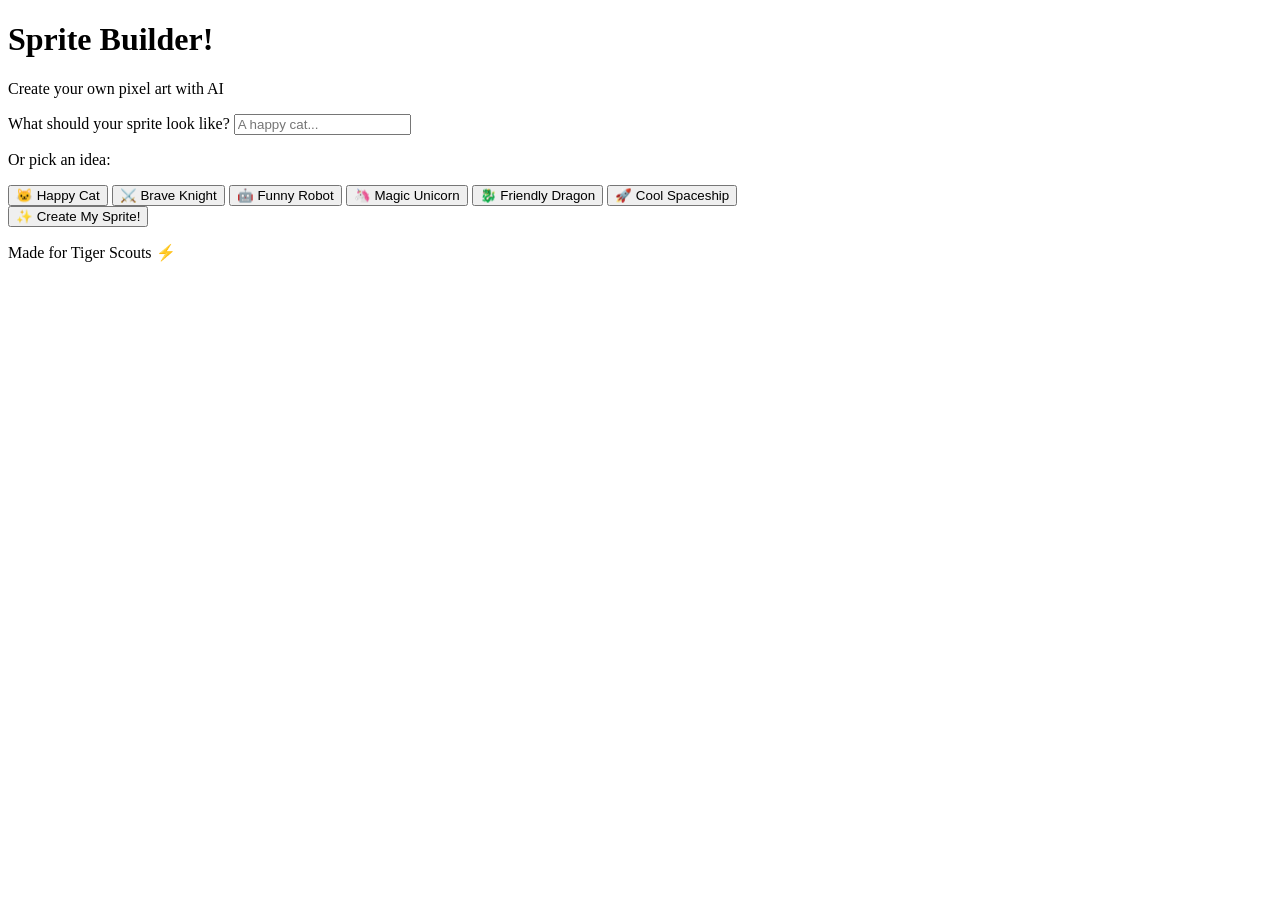
==== static/index.html @ 7dbab121 "Add full Spritebuilder application - Flask backend with /api/generate endpoint proxying Replicate Re" ====
<!DOCTYPE html>
<html lang="en">
<head>
    <meta charset="UTF-8">
    <meta name="viewport" content="width=device-width, initial-scale=1.0">
    <title>Sprite Builder!</title>
    <link rel="preconnect" href="https://fonts.googleapis.com">
    <link rel="preconnect" href="https://fonts.gstatic.com" crossorigin>
    <link href="https://fonts.googleapis.com/css2?family=Press+Start+2P&display=swap" rel="stylesheet">
    <link rel="stylesheet" href="/style.css">
</head>
<body>
    <div class="container">
        <header>
            <h1>Sprite Builder!</h1>
            <p class="subtitle">Create your own pixel art with AI</p>
        </header>

        <main>
            <section class="prompt-section">
                <label for="prompt-input">What should your sprite look like?</label>
                <input
                    type="text"
                    id="prompt-input"
                    placeholder="A happy cat..."
                    maxlength="200"
                    autocomplete="off"
                >

                <div class="idea-buttons">
                    <p class="idea-label">Or pick an idea:</p>
                    <div class="idea-grid">
                        <button class="idea-btn" data-prompt="a happy cat">&#128049; Happy Cat</button>
                        <button class="idea-btn" data-prompt="a brave knight">&#9876;&#65039; Brave Knight</button>
                        <button class="idea-btn" data-prompt="a funny robot">&#129302; Funny Robot</button>
                        <button class="idea-btn" data-prompt="a magic unicorn">&#129412; Magic Unicorn</button>
                        <button class="idea-btn" data-prompt="a friendly dragon">&#128009; Friendly Dragon</button>
                        <button class="idea-btn" data-prompt="a cool spaceship">&#128640; Cool Spaceship</button>
                    </div>
                </div>

                <button id="generate-btn" class="generate-btn">
                    &#10024; Create My Sprite!
                </button>
            </section>

            <div id="error-msg" class="error-msg" hidden></div>

            <section id="loading" class="loading" hidden>
                <div class="spinner"></div>
                <p class="loading-text">Creating your sprite...</p>
            </section>

            <section id="result" class="result" hidden>
                <div class="sprite-frame">
                    <img id="sprite-img" alt="Your generated sprite" width="256" height="256">
                </div>
                <div class="result-actions">
                    <button id="save-btn" class="action-btn save-btn">&#128190; Save Sprite</button>
                    <button id="reset-btn" class="action-btn reset-btn">&#127912; Make Another!</button>
                </div>
            </section>
        </main>

        <footer>
            <p>Made for Tiger Scouts &#9889;</p>
        </footer>
    </div>

    <script src="/script.js"></script>
</body>
</html>
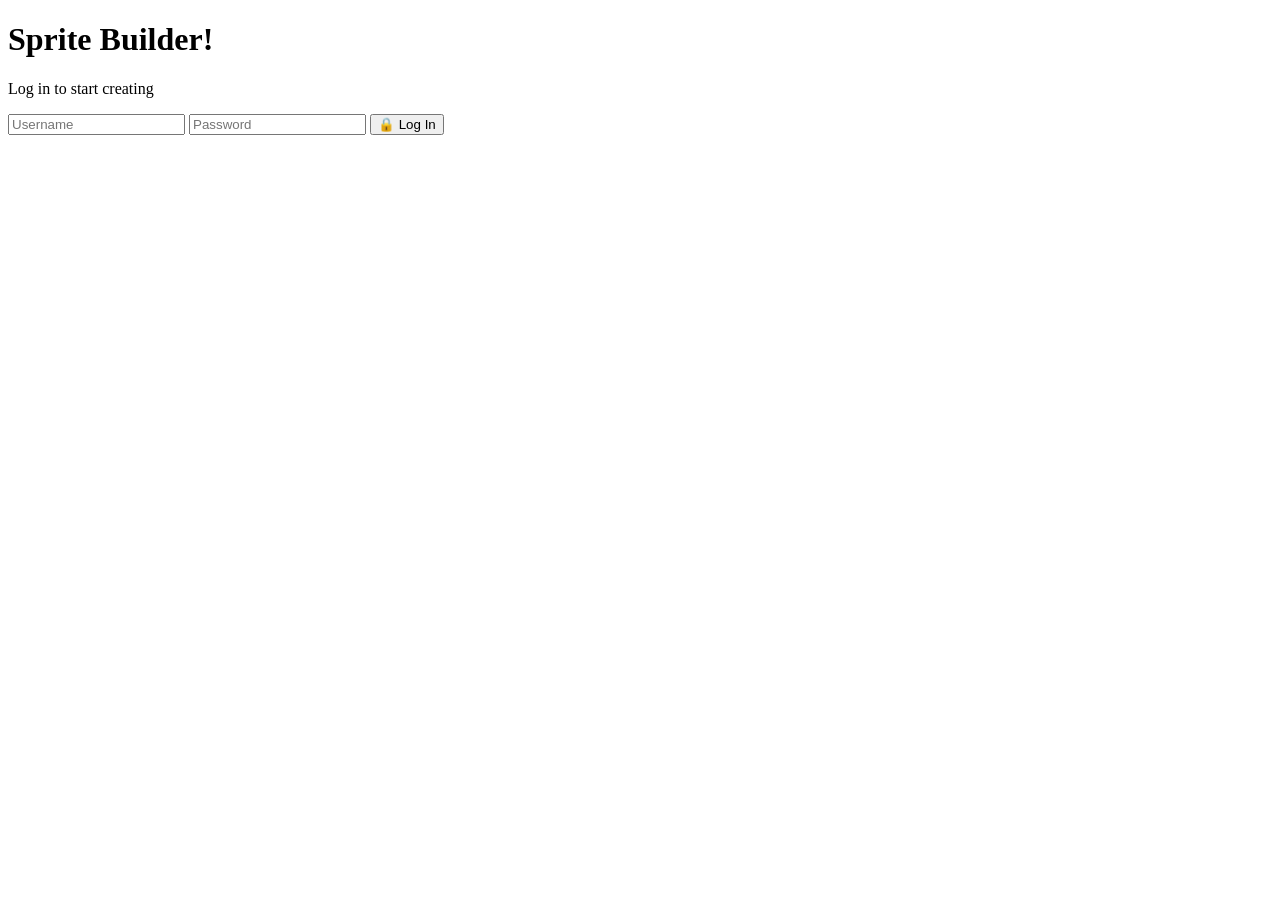
==== commit c75ac66a: "Add login gate with simple authentication - Login screen with username/password before accessing the" ====
--- a/static/index.html
+++ b/static/index.html
@@ -10,7 +10,20 @@
     <link rel="stylesheet" href="/style.css">
 </head>
 <body>
-    <div class="container">
+    <div id="login-screen" class="container">
+        <header>
+            <h1>Sprite Builder!</h1>
+            <p class="subtitle">Log in to start creating</p>
+        </header>
+        <section class="login-section">
+            <input type="text" id="login-user" placeholder="Username" autocomplete="off">
+            <input type="password" id="login-pass" placeholder="Password" autocomplete="off">
+            <button id="login-btn" class="generate-btn">&#128274; Log In</button>
+            <div id="login-error" class="error-msg" hidden></div>
+        </section>
+    </div>
+
+    <div id="app-screen" class="container" hidden>
         <header>
             <h1>Sprite Builder!</h1>
             <p class="subtitle">Create your own pixel art with AI</p>
@@ -65,7 +78,7 @@
         <footer>
             <p>Made for Tiger Scouts &#9889;</p>
         </footer>
-    </div>
+    </div><!-- end app-screen -->
 
     <script src="/script.js"></script>
 </body>
